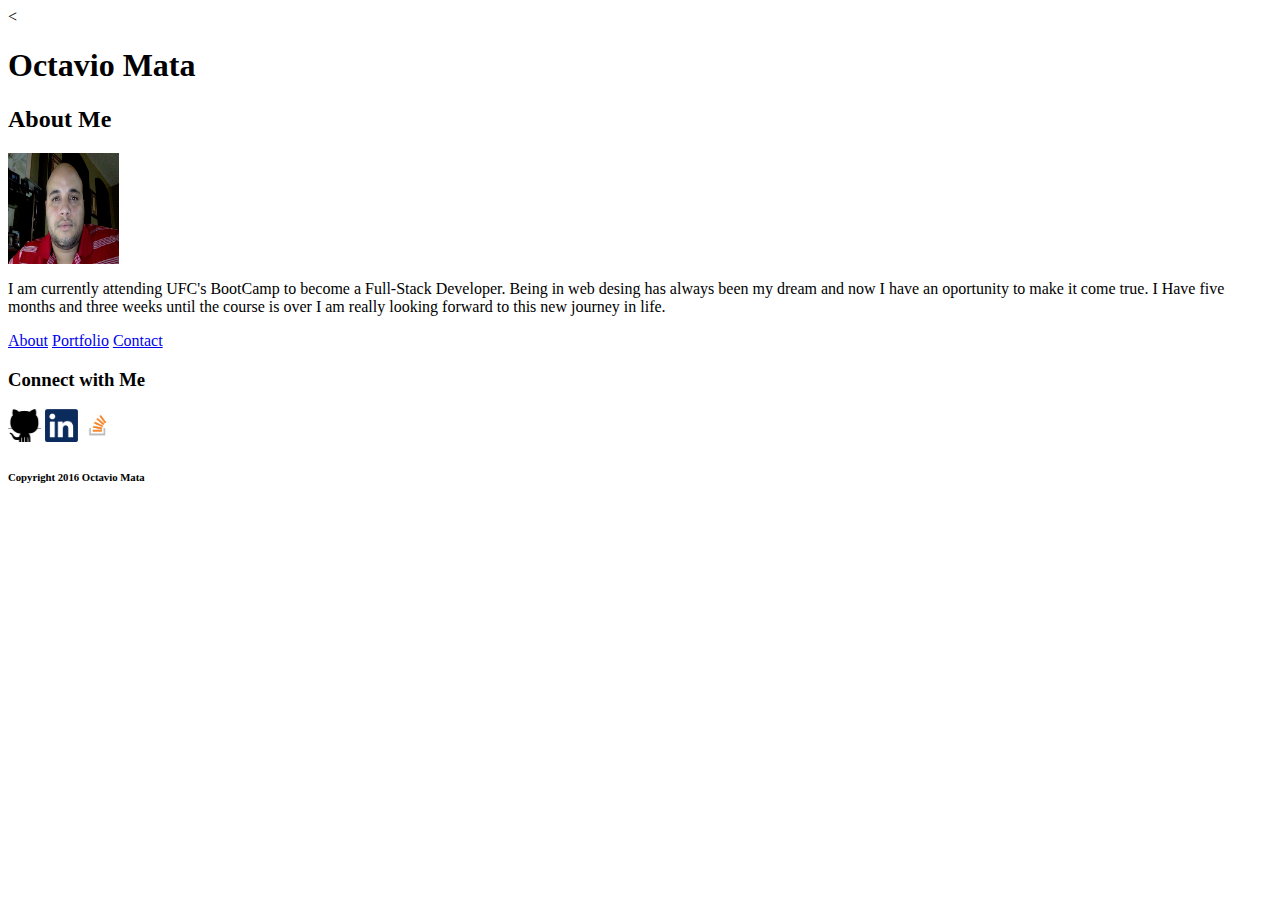
==== index.html @ d1d6d158 "day two basic html completed" ====
<<!DOCTYPE html>
<html lang="en">
<head>
	<meta charset="UTF-8">
	<title>Octavio's Portfolio</title>
	<link rel="stylesheet" href="assets/css/style.css">
</head>
	<body>
    
    	<h1>Octavio Mata</h1>

    	<h2> About Me </h2>

    	<img src="assets/images/pic_portfolio.jpg" alt="Picture of Octavio" style="width: 111px; height: 111px;">

    	<p> I am currently attending UFC's BootCamp to become
    	a Full-Stack Developer. Being in web desing has always been my dream and now I have an oportunity to make it come true.

    	I Have five months and three weeks until the course is over
    	I am really looking forward to this new journey in life.</p>

    	<a href="index.html">About</a>
    	<a href="Portfolio.html">Portfolio</a>
    	<a href="contact.html">Contact</a>

    	<!-- Professional Links -->
    	
    	<h3> Connect with Me </h3>

    	<a href="https://github.com/Octavio21/Basic-Portfolio"><img src="assets/images/cat.jpg" style="width: 33px; height: 33px;"></a>
    	<a href="https://www.linkedin.com/in/octavio-mata-900635b3?trk=nav_responsive_tab_profile"><img src="assets/images/linkedin.jpg" style="width: 33px; height: 33px;"></a>
    	<a href="http://stackoverflow.com/users/6147778/octavio?tab=profile"><img src="assets/images/stack.jpg" style="width: 33px; height: 33px;"></a>

    	<h6> Copyright 2016 Octavio Mata</h6>

	</body>
</html>
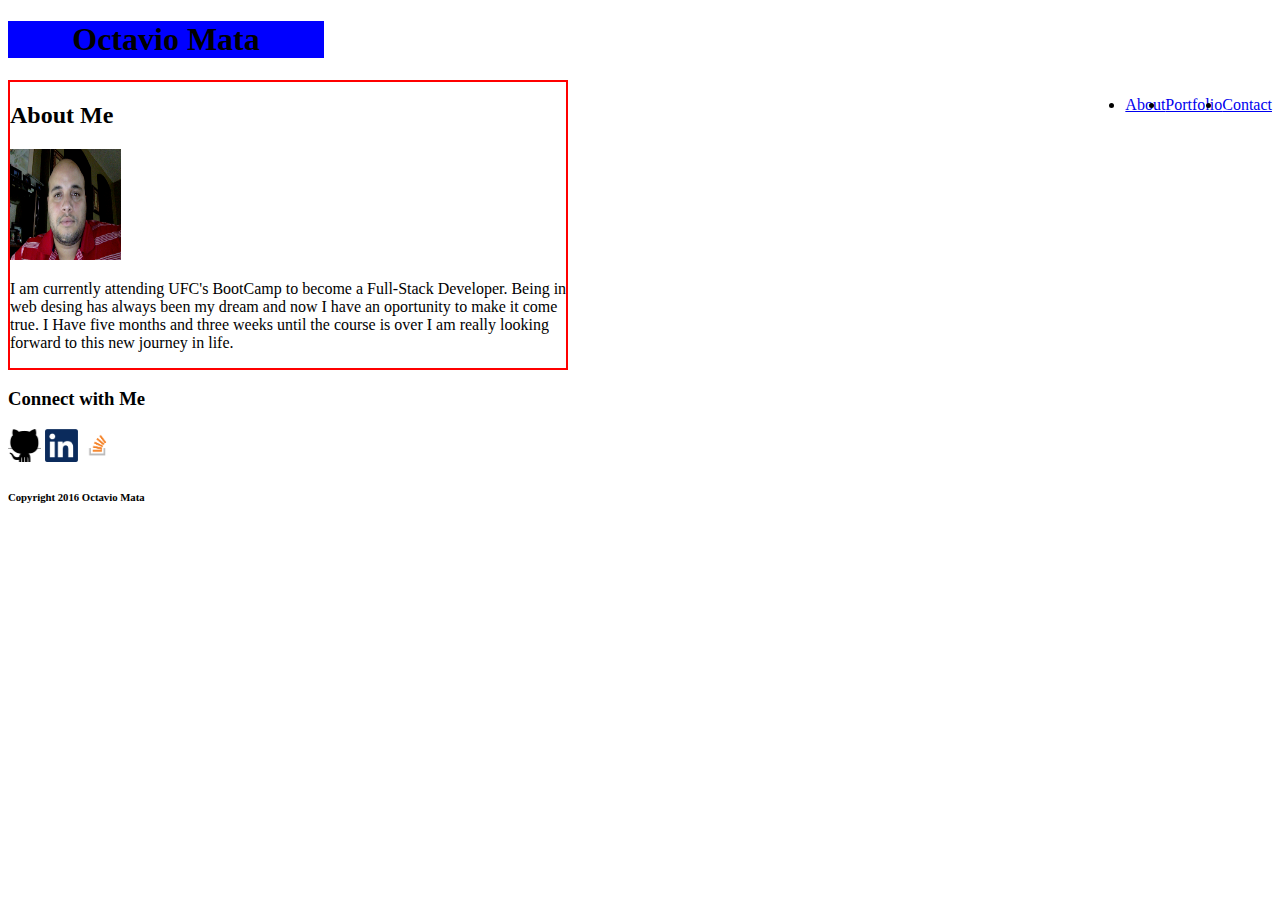
==== commit f9c524a7: "first upload to heroku" ====
--- a/index.html
+++ b/index.html
@@ -1,37 +1,66 @@
-<<!DOCTYPE html>
+<!DOCTYPE html>
 <html lang="en">
 <head>
 	<meta charset="UTF-8">
 	<title>Octavio's Portfolio</title>
-	<link rel="stylesheet" href="assets/css/style.css">
+	<link rel="reset" type="text/css" href="assets/css/reset.css">
+    <link rel="stylesheet" href="assets/css/style.css">
+
+        
+
 </head>
 	<body>
+        <header>
+            <h1>Octavio Mata</h1>
+        </header>
+
+        <div class="links">
+        <ul>
+            <li><a href="index.html">About</a></li>
+            <li><a href="Portfolio.html">Portfolio</a></li>
+            <li><a href="contact.html">Contact</a></li>
+            
+
+        </ul>
+        </div>
+
     
-    	<h1>Octavio Mata</h1>
+    	
 
-    	<h2> About Me </h2>
+            
+            <div class="aboutme">
+    		
+            <h2>About Me</h2>
 
-    	<img src="assets/images/pic_portfolio.jpg" alt="Picture of Octavio" style="width: 111px; height: 111px;">
+    		
 
-    	<p> I am currently attending UFC's BootCamp to become
-    	a Full-Stack Developer. Being in web desing has always been my dream and now I have an oportunity to make it come true.
+    		<img src="assets/images/pic_portfolio.jpg" alt="Picture of Octavio" style="width: 111px; height: 111px;">
 
-    	I Have five months and three weeks until the course is over
-    	I am really looking forward to this new journey in life.</p>
+            <div class="bio-text">
+    		<p> I am currently attending UFC's BootCamp to become
+    		a Full-Stack Developer. Being in web desing has always been my dream and now I have an oportunity to make it come true.
 
-    	<a href="index.html">About</a>
-    	<a href="Portfolio.html">Portfolio</a>
-    	<a href="contact.html">Contact</a>
+    		I Have five months and three weeks until the course is over
+    		I am really looking forward to this new journey in life.</p>
+            </div>
 
-    	<!-- Professional Links -->
+            </div>
+
     	
-    	<h3> Connect with Me </h3>
+            <!-- Professional Links -->
+    	   
+    	   
+                <h3>Connect with Me</h3>
 
-    	<a href="https://github.com/Octavio21/Basic-Portfolio"><img src="assets/images/cat.jpg" style="width: 33px; height: 33px;"></a>
-    	<a href="https://www.linkedin.com/in/octavio-mata-900635b3?trk=nav_responsive_tab_profile"><img src="assets/images/linkedin.jpg" style="width: 33px; height: 33px;"></a>
-    	<a href="http://stackoverflow.com/users/6147778/octavio?tab=profile"><img src="assets/images/stack.jpg" style="width: 33px; height: 33px;"></a>
+    	       <a href="https://github.com/Octavio21/Basic-Portfolio"><img src="assets/images/cat.jpg" style="width: 33px; height: 33px;"></a>
+    	       <a href="https://www.linkedin.com/in/octavio-mata-900635b3?trk=nav_responsive_tab_profile"><img src="assets/images/linkedin.jpg" style="width: 33px; height: 33px;"></a>
+    	       <a href="http://stackoverflow.com/users/6147778/octavio?tab=profile"><img src="assets/images/stack.jpg" style="width: 33px; height: 33px;"></a>
+            
 
+    	
+    	
     	<h6> Copyright 2016 Octavio Mata</h6>
+
 
 	</body>
 </html>--- a/assets/css/style.css
+++ b/assets/css/style.css
@@ -0,0 +1,21 @@
+h1{
+	background-color: blue;
+	width: 25%;
+	text-align: center;
+
+}
+
+.links{
+
+	float:right;
+}
+
+.links li{
+	float:left;
+}
+
+.aboutme{
+
+	width:44%;
+	border: solid red 2px;
+}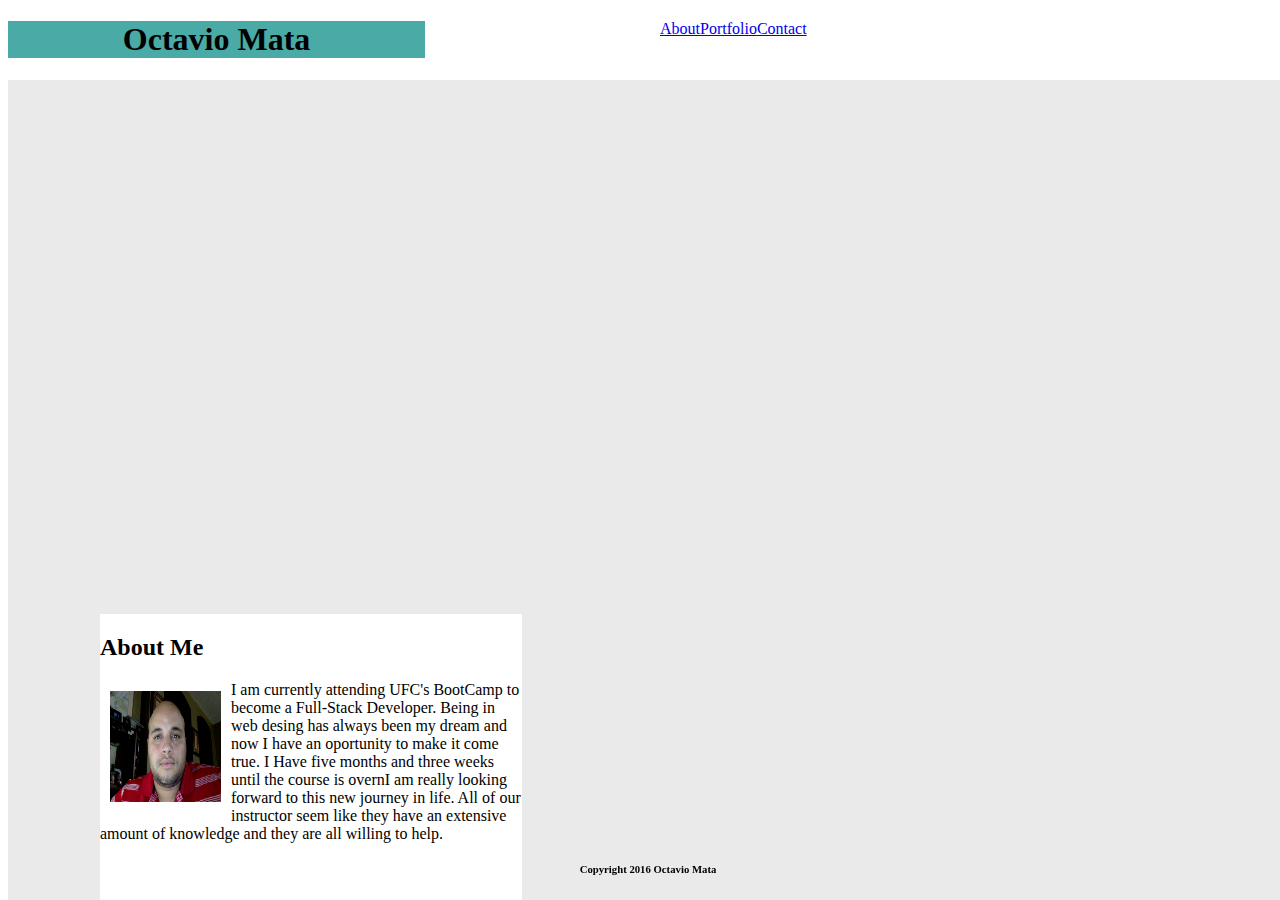
==== commit 10d78d74: "New Changes" ====
--- a/index.html
+++ b/index.html
@@ -5,62 +5,81 @@
 	<title>Octavio's Portfolio</title>
 	<link rel="reset" type="text/css" href="assets/css/reset.css">
     <link rel="stylesheet" href="assets/css/style.css">
+    
+        <style>
+        .TextWrap {
+            float:left;
+            margin:10 px 
 
+            }
+
+             </style>
+
+</head>
+    <header>
+            <h1>Octavio Mata</h1>
         
 
-</head>
-	<body>
-        <header>
-            <h1>Octavio Mata</h1>
-        </header>
-
         <div class="links">
-        <ul>
+        <ul id="otis">
             <li><a href="index.html">About</a></li>
             <li><a href="Portfolio.html">Portfolio</a></li>
             <li><a href="contact.html">Contact</a></li>
-            
+        </ul>
 
-        </ul>
         </div>
 
+        </header>
+
+	<body>
+
     
-    	
+        <div class="main_page">
+    		
+            <div class="about_me">
+            <h2>About Me</h2>
+            
+    		
+            
+    		
+
+           <img class="TextWrap" src="assets/images/pic_portfolio.jpg" alt="Picture of Octavio" style="width: 111px; height: 111px;">
+            
+    	   <p> 
+
+                I am currently attending UFC's BootCamp to become
+    		a Full-Stack Developer. Being in web desing has always been my dream and now I have an oportunity to make it come true.
+
+    		I Have five months and three weeks until the course is overnI am really looking forward to this new journey in life. All of our instructor seem like they
+            have an extensive amount of knowledge and they are all willing to help.</p>
+            </div>
 
             
-            <div class="aboutme">
-    		
-            <h2>About Me</h2>
-
-    		
-
-    		<img src="assets/images/pic_portfolio.jpg" alt="Picture of Octavio" style="width: 111px; height: 111px;">
-
-            <div class="bio-text">
-    		<p> I am currently attending UFC's BootCamp to become
-    		a Full-Stack Developer. Being in web desing has always been my dream and now I have an oportunity to make it come true.
-
-    		I Have five months and three weeks until the course is over
-    		I am really looking forward to this new journey in life.</p>
-            </div>
-
-            </div>
 
     	
             <!-- Professional Links -->
     	   
-    	   
+    	       <aside>
                 <h3>Connect with Me</h3>
 
+                <div class="centerlinks"
     	       <a href="https://github.com/Octavio21/Basic-Portfolio"><img src="assets/images/cat.jpg" style="width: 33px; height: 33px;"></a>
     	       <a href="https://www.linkedin.com/in/octavio-mata-900635b3?trk=nav_responsive_tab_profile"><img src="assets/images/linkedin.jpg" style="width: 33px; height: 33px;"></a>
     	       <a href="http://stackoverflow.com/users/6147778/octavio?tab=profile"><img src="assets/images/stack.jpg" style="width: 33px; height: 33px;"></a>
+                </div>
+               </aside>
             
-
+        </div> 
     	
     	
-    	<h6> Copyright 2016 Octavio Mata</h6>
+    	
 
 
 	</body>
+
+        <footer>
+            <h6> Copyright 2016 Octavio Mata</h6>
+        </footer>
+
+    
 </html>--- a/assets/css/style.css
+++ b/assets/css/style.css
@@ -1,21 +1,116 @@
 h1{
 	background-color: blue;
-	width: 25%;
+	width: 33%;
 	text-align: center;
+	background-color: #4aaaa5
 
 }
 
+ul#otis{
+	list-style-type: none;
+	display: inline;
+
+
+
+
+	
+	
+}
+
 .links{
+	
 
-	float:right;
+	position: absolute;
+  	top: 20px;
+  	left: 660px;
+
+	
+
 }
 
 .links li{
 	float:left;
 }
 
-.aboutme{
+.main_page{
 
-	width:44%;
-	border: solid red 2px;
+	background-color: #eaeaea;   
+	border-style: none;
+	
+	/*Numbers for making backgroung 100%*/
+	min-height: 100%;
+	min-width: 1024px;
+
+	width: 100%;
+	height: auto;
+
+	position: fixed;
+	top:0
+	left0;
+	
+
+	
+
+
+
+}
+.about_me{
+	
+	position: fixed;
+	left: 100px;
+	border-style: none;
+	width: 33%;
+	height: 33%;
+	
+	bottom: -11px;
+	background-color: #ffffff
+
+}
+
+.TextWrap{
+	float:left;
+	margin:10px;
+}
+aside{
+	
+	position: fixed;
+	border-style: none;
+	width: 200px;
+	height: 150px;
+	float: right;
+	
+	bottom: 250px;
+	left: -300px;
+	background-color: #ffffff
+
+}
+
+h3 {
+
+	margin: 0;
+    
+    position: absolute;
+    top: 20%;
+    left: 15%;
+    margin-right: -50%;
+
+}
+
+.centerlinks{
+	margin: 0;
+    
+    position: absolute;
+    top: 50%;
+    left: 25%;
+    margin-right: -50%;
+}
+
+
+footer{
+	
+	width: 100%;
+	position: absolute;
+	bottom: 0;
+	text-align: center;
+
 }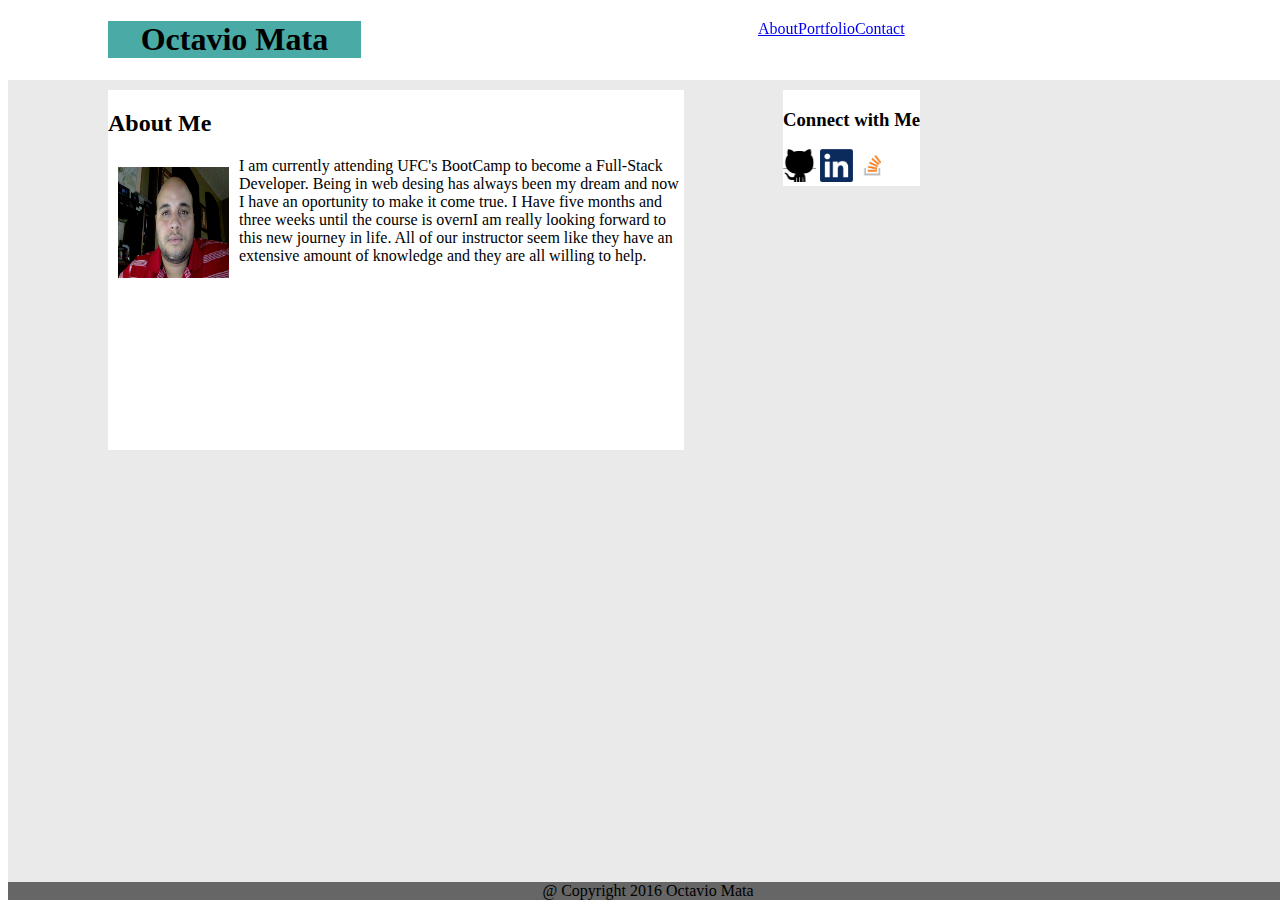
==== commit 04f00d87: "revised changes" ====
--- a/index.html
+++ b/index.html
@@ -23,7 +23,9 @@
         <div class="links">
         <ul id="otis">
             <li><a href="index.html">About</a></li>
+
             <li><a href="Portfolio.html">Portfolio</a></li>
+
             <li><a href="contact.html">Contact</a></li>
         </ul>
 
@@ -60,26 +62,36 @@
             <!-- Professional Links -->
     	   
     	       <aside>
+                
+
                 <h3>Connect with Me</h3>
 
-                <div class="centerlinks"
+                
     	       <a href="https://github.com/Octavio21/Basic-Portfolio"><img src="assets/images/cat.jpg" style="width: 33px; height: 33px;"></a>
     	       <a href="https://www.linkedin.com/in/octavio-mata-900635b3?trk=nav_responsive_tab_profile"><img src="assets/images/linkedin.jpg" style="width: 33px; height: 33px;"></a>
     	       <a href="http://stackoverflow.com/users/6147778/octavio?tab=profile"><img src="assets/images/stack.jpg" style="width: 33px; height: 33px;"></a>
-                </div>
-               </aside>
+              </aside>  
+
+        
+               
             
         </div> 
     	
     	
-    	
+
 
 
 	</body>
 
-        <footer>
-            <h6> Copyright 2016 Octavio Mata</h6>
-        </footer>
+    <footer>
+        
+        <div class="copyright"
+        <h6>@ Copyright 2016 Octavio Mata</h6>
+        </div>
+
+    </footer>
+
+        
 
     
 </html>--- a/assets/css/style.css
+++ b/assets/css/style.css
@@ -1,6 +1,6 @@
 h1{
-	background-color: blue;
-	width: 33%;
+	margin-left: 100px;
+	width: 20%;
 	text-align: center;
 	background-color: #4aaaa5
 
@@ -20,9 +20,9 @@
 .links{
 	
 
-	position: absolute;
+	position: fixed;
   	top: 20px;
-  	left: 660px;
+  	margin-left: 750px;
 
 	
 
@@ -37,7 +37,7 @@
 	background-color: #eaeaea;   
 	border-style: none;
 	
-	/*Numbers for making backgroung 100%*/
+	
 	min-height: 100%;
 	min-width: 1024px;
 
@@ -47,6 +47,8 @@
 	position: fixed;
 	top:0
 	left0;
+
+
 	
 
 	
@@ -57,12 +59,11 @@
 .about_me{
 	
 	position: fixed;
-	left: 100px;
 	border-style: none;
-	width: 33%;
-	height: 33%;
-	
-	bottom: -11px;
+	width: 45%;
+	height: 40%;
+	margin-left: 100px;
+	margin-top: 10px;
 	background-color: #ffffff
 
 }
@@ -73,44 +74,47 @@
 }
 aside{
 	
+	
 	position: fixed;
 	border-style: none;
-	width: 200px;
-	height: 150px;
-	float: right;
-	
-	bottom: 250px;
-	left: -300px;
+	margin-left: 775px;
+	top: 90px;
 	background-color: #ffffff
 
 }
 
-h3 {
 
-	margin: 0;
-    
-    position: absolute;
-    top: 20%;
-    left: 15%;
-    margin-right: -50%;
+.copyright{
+
+
+    bottom: 0;
+    position: fixed;
+    text-align: center;
+    width: 100%;
+    background-color: #666666
+}
+
+.contact{
+
+	text-align: center;
+	position: fixed;
+	border-style: none;
+	width: 20%;
+	height: 60%;
+	margin-left: 100px;
+	margin-top: 10px;
+	background-color: #ffffff
 
 }
 
-.centerlinks{
-	margin: 0;
-    
-    position: absolute;
-    top: 50%;
-    left: 25%;
-    margin-right: -50%;
-}
+.portfolio{
 
-
-footer{
-	
-	width: 100%;
-	position: absolute;
-	bottom: 0;
-	text-align: center;
+	position: fixed;
+	border-style: none;
+	width: 38%;
+	height: 60%;
+	margin-left: 100px;
+	margin-top: 10px;
+	background-color: #ffffff
 
 }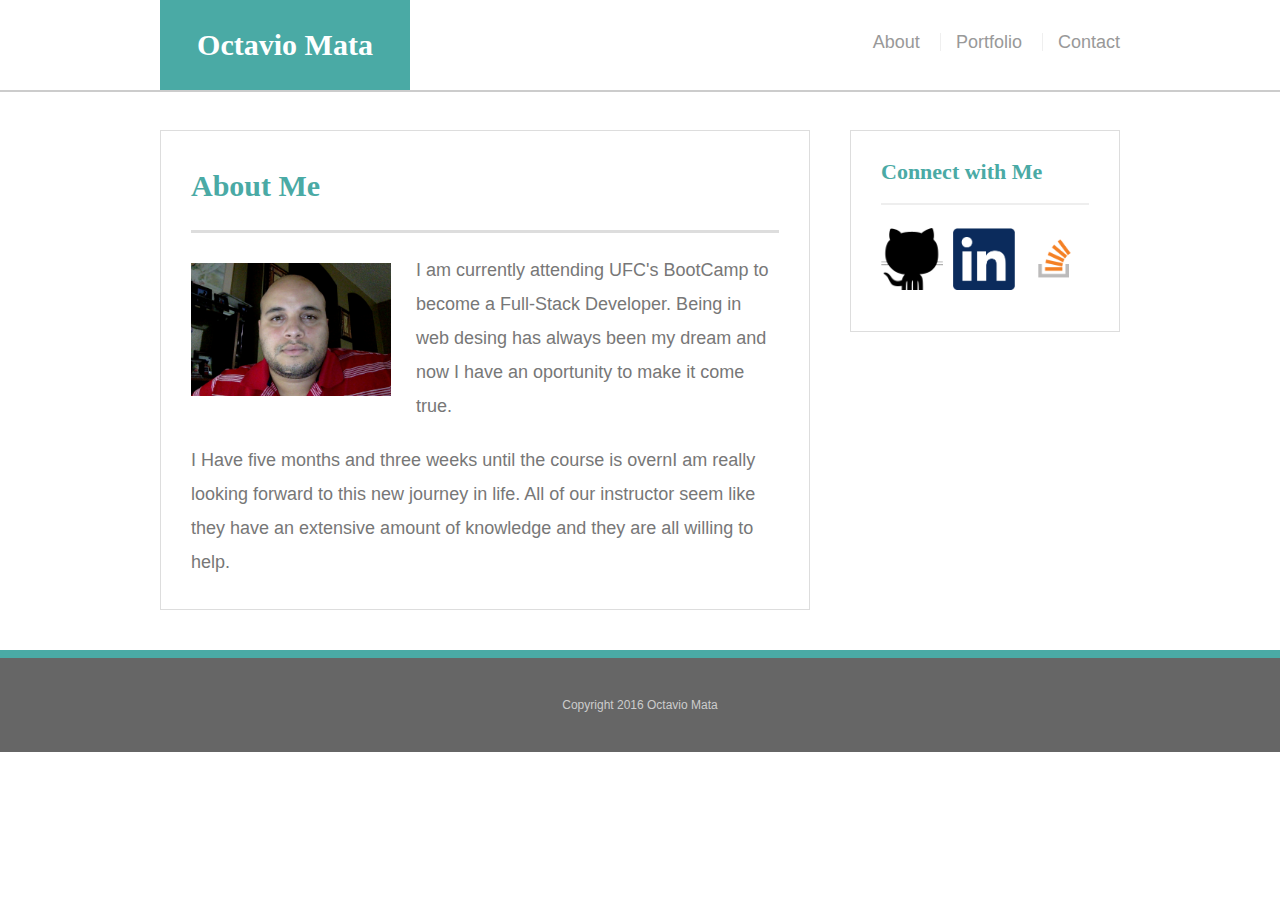
==== commit ca5b0318: "media Queries" ====
--- a/index.html
+++ b/index.html
@@ -1,95 +1,63 @@
 <!DOCTYPE html>
 <html lang="en">
 <head>
-	<meta charset="UTF-8">
-	<title>Octavio's Portfolio</title>
-	<link rel="reset" type="text/css" href="assets/css/reset.css">
-    <link rel="stylesheet" href="assets/css/style.css">
-    
-        <style>
-        .TextWrap {
-            float:left;
-            margin:10 px 
-
-            }
-
-             </style>
+	<meta name="viewport" content="width=device-width, initial-scale=1.0">
+     <meta charset="UTF-8">
+    <title>About | Your Name</title>
+    <link rel="stylesheet" type="text/css" href="assets/css/reset.css">
+    <link rel="stylesheet" type="text/css" href="assets/css/style.css">
+   
 
 </head>
-    <header>
-            <h1>Octavio Mata</h1>
+    <header id="masthead">
+        <div class="container">
+            <a href="index.html" id="logo">Octavio Mata</a>
+            <nav>
+                <a href="index.html">About</a>
+                <a href="portfolio.html">Portfolio</a>
+                <a href="contact.html">Contact</a>
+            </nav>
+        </div>
+    </header>
+    
+    <div id="main-container" class="container">
+        <section class="main-section">
+            <h1>About Me</h1>
+
+            <img src="assets/images/pic_portfolio.jpg" class="auth-image" alt="Octavio Mata">
+
+            <p>I am currently attending UFC's BootCamp to become
+            a Full-Stack Developer. Being in web desing has always been my dream and now I have an oportunity to make it come true.
+            </p>
+
+            <p>I Have five months and three weeks until the course is overnI am really looking forward to this new journey in life. All of our instructor seem like they
+            have an extensive amount of knowledge and they are all willing to help.</p>
+
+        </section>
+
+        <section class="sidebar">
+            <div id="connect">
+                <h2>Connect with Me</h2>
+
+                <img src="assets/images/cat.jpg" href="https://github.com/Octavio21/Basic-Portfolio" class="social" alt="Github">
+                <img src="assets/images/linkedin.jpg" href="https://www.linkedin.com/in/octavio-mata-900635b3?trk=nav_responsive_tab_profile" class="social" alt="LinkedIn">
+                <img src="assets/images/stack.jpg" href="http://stackoverflow.com/users/6147778/octavio?tab=profile" class="social" alt="Stack Overflow">
+            </div>
+        </section>
+    </div>
+
+        <footer>
+            <div class="container">
+            <h6>Copyright 2016 Octavio Mata<h6>
+        </div>
         
-
-        <div class="links">
-        <ul id="otis">
-            <li><a href="index.html">About</a></li>
-
-            <li><a href="Portfolio.html">Portfolio</a></li>
-
-            <li><a href="contact.html">Contact</a></li>
-        </ul>
-
-        </div>
-
-        </header>
-
-	<body>
-
-    
-        <div class="main_page">
-    		
-            <div class="about_me">
-            <h2>About Me</h2>
-            
-    		
-            
-    		
-
-           <img class="TextWrap" src="assets/images/pic_portfolio.jpg" alt="Picture of Octavio" style="width: 111px; height: 111px;">
-            
-    	   <p> 
-
-                I am currently attending UFC's BootCamp to become
-    		a Full-Stack Developer. Being in web desing has always been my dream and now I have an oportunity to make it come true.
-
-    		I Have five months and three weeks until the course is overnI am really looking forward to this new journey in life. All of our instructor seem like they
-            have an extensive amount of knowledge and they are all willing to help.</p>
-            </div>
-
-            
-
-    	
-            <!-- Professional Links -->
-    	   
-    	       <aside>
-                
-
-                <h3>Connect with Me</h3>
-
-                
-    	       <a href="https://github.com/Octavio21/Basic-Portfolio"><img src="assets/images/cat.jpg" style="width: 33px; height: 33px;"></a>
-    	       <a href="https://www.linkedin.com/in/octavio-mata-900635b3?trk=nav_responsive_tab_profile"><img src="assets/images/linkedin.jpg" style="width: 33px; height: 33px;"></a>
-    	       <a href="http://stackoverflow.com/users/6147778/octavio?tab=profile"><img src="assets/images/stack.jpg" style="width: 33px; height: 33px;"></a>
-              </aside>  
-
-        
-               
-            
-        </div> 
     	
     	
 
 
-
 	</body>
 
-    <footer>
-        
-        <div class="copyright"
-        <h6>@ Copyright 2016 Octavio Mata</h6>
-        </div>
-
-    </footer>
+    
 
         
 
--- a/assets/css/style.css
+++ b/assets/css/style.css
@@ -1,120 +1,245 @@
-h1{
-	margin-left: 100px;
-	width: 20%;
+body {
+	background: url("../images/concrete_seamless.png");
+	font-size: 18px;
+	line-height: 34px;
+	font-family: 'Arial', 'Helvetica Neue', Helvetica, sans-serif;
+	color: #777;
+}
+
+* {
+	box-sizing: border-box;
+}
+
+/*general*/
+
+.container {
+	width: 100%;
+	max-width: 960px;
+	margin: 0 auto;
+	clear: both;
+}
+h1, 
+h2,
+h3,
+p {
+	margin-bottom: 20px;
+}
+p:last-child {
+	margin-bottom: 0;
+}
+h1, h2, h3 {
+	font-family: 'Georgia', Times, Times New Roman, serif;
+	font-weight: 700;
+	color: #4aaaa5;
+}
+h1 {
+	font-size: 30px;
+	line-height: 49px;
+	border-bottom: 3px solid #ddd;
+	padding-bottom: 20px;
+}
+h2,
+h3 {
+	font-size: 22px;
+}
+
+/*header*/
+
+#masthead {
+	background: #fff;
+	margin: 0 0 30px;
+	z-index: 99;
+	color: #fff;
+	overflow: auto;
+	border-bottom: 2px solid #ccc;
+	position: fixed;
+	width: 100%;
+}
+#logo {
+	width: 250px;
+	height: 90px;
+	background: #4aaaa5;
+	float: left;
+	font-family: 'Georgia', Times, Times New Roman, serif;
 	text-align: center;
-	background-color: #4aaaa5
-
-}
-
-ul#otis{
-	list-style-type: none;
-	display: inline;
-
-
-
-
+	line-height: 90px;
+	color: #fff;
+	font-weight: 700;
+	font-size: 30px;
+	text-decoration: none;
+}
+nav {
+	float: right;
+	margin-top: 25px;
+}
+nav a {
+	color: #999;
+	text-decoration: none;
+	margin-left: 15px;
+	display: inline-block;
+	border-left: 1px solid #efefef;
+	padding-left: 15px;
+	line-height: 18px;
+}
+nav a:first-child {
+	border-left: 0 none;
+}
+
+/*footer*/
+
+footer {
+	background: #666;
+	color: #fff;
+	padding: 30px 0;
+	clear: both;
+	border-top: 8px solid #4aaaa5;
+	color: #ccc;
+	font-size: 12px;
+	text-align: center;
+}
+
+/*sidebar*/
+
+.sidebar {
+	background: #fff;
+	padding: 30px;
+	width: 100%;
+	max-width: 270px;
+	float: right;
+	border: 1px solid #ddd;
+	margin-bottom: 20px;
+}
+h3,
+.sidebar h2 {
+	border-bottom: 2px solid #eee;
+	padding-bottom: 20px;
+	margin-bottom: 15px;
+	line-height: 22px;
+}
+.social {
+	width: 62px;
+	height: 62px;
+	margin-top: 8px;
+	margin-right: 5px;
+}
+.social:last-child {
+	margin-right: 0;
+}
+
+/*main*/
+
+#main-container {
+	padding-top: 130px;
+}
+.main-section {
+	background: #fff;
+	padding: 30px;
+	margin: 0 0 40px 0;
+	width: 100%;
+	max-width: 650px;
+	float: left;
+	border: 1px solid #ddd;
+}
+
+/*portfolio page*/
+
+.work {
+	width: 274px;
+	overflow: auto;
+	position: relative;
+	float: left;
+	margin: 20px 0 25px;
+}
+.work:nth-child(even) {
+	margin-right: 40px;
+}
+.work img {
+	width: 100%;
+	border: 0 none;
+	opacity: .8;
+}
+.work h3 {
+	border-bottom: 0;
+	background: #4aaaa5;
+	color: #fff;
+	text-align: center;
+	position: absolute;
+	padding: 15px;
+	width: 100%;
+	bottom: 20px;
+	line-height: 30px;
+	margin-bottom: 0;
+	font-weight: 300;
+}
+.auth-image {
+	width: 200px;
+	height: auto;
+	margin-top: 10px;
+	float: left;
+	margin-right: 25px;
+}
+
+/*contact page*/
+
+#contact-form ul {
+	margin-bottom: 20px;
+}
+#contact-form li {
+	margin-bottom: 10px;
+}
+label,
+input[type=text],
+input[type=email],
+textarea {
+	display: block;
+	width: 100%;
+}
+input[type=text],
+input[type=email],
+textarea {
+	height: 35px;
+	border: 1px solid #ddd;
+	padding: 0 10px;
+	font-size: 14px;
+}
+textarea {
+	height: 200px;
+}
+input[type=submit] {
+	background: #4aaaa5;
+	border: 0 none;
+	color: #fff;
+	font-size: 18px;
+	padding: 10px 30px;
+	cursor: pointer;
+}
+
+@media screen and (max-width: 980px){
+	#masthead{
+		width: 100%;
+	}
+	#main-container{
+		width: 100%;
+	}
 	
+
+}
+
+@media screen and (max-width: 768px){
+	#masthead{
+		width: 100%;
+	}
+	#main-container{
+		width: 100%;
+	}
 	
 }
 
-.links{
-	
-
-	position: fixed;
-  	top: 20px;
-  	margin-left: 750px;
-
-	
-
-}
-
-.links li{
-	float:left;
-}
-
-.main_page{
-
-	background-color: #eaeaea;   
-	border-style: none;
-	
-	
-	min-height: 100%;
-	min-width: 1024px;
-
-	width: 100%;
-	height: auto;
-
-	position: fixed;
-	top:0
-	left0;
-
-
-	
-
-	
-
-
-
-}
-.about_me{
-	
-	position: fixed;
-	border-style: none;
-	width: 45%;
-	height: 40%;
-	margin-left: 100px;
-	margin-top: 10px;
-	background-color: #ffffff
-
-}
-
-.TextWrap{
-	float:left;
-	margin:10px;
-}
-aside{
-	
-	
-	position: fixed;
-	border-style: none;
-	margin-left: 775px;
-	top: 90px;
-	background-color: #ffffff
-
-}
-
-
-.copyright{
-
-
-    bottom: 0;
-    position: fixed;
-    text-align: center;
-    width: 100%;
-    background-color: #666666
-}
-
-.contact{
-
-	text-align: center;
-	position: fixed;
-	border-style: none;
-	width: 20%;
-	height: 60%;
-	margin-left: 100px;
-	margin-top: 10px;
-	background-color: #ffffff
-
-}
-
-.portfolio{
-
-	position: fixed;
-	border-style: none;
-	width: 38%;
-	height: 60%;
-	margin-left: 100px;
-	margin-top: 10px;
-	background-color: #ffffff
-
+@media screen and (max-width: 640px){
+	#masthead{
+		position: static;
+	}
+	#main-container{
+		width: 100%;
+	}
 }